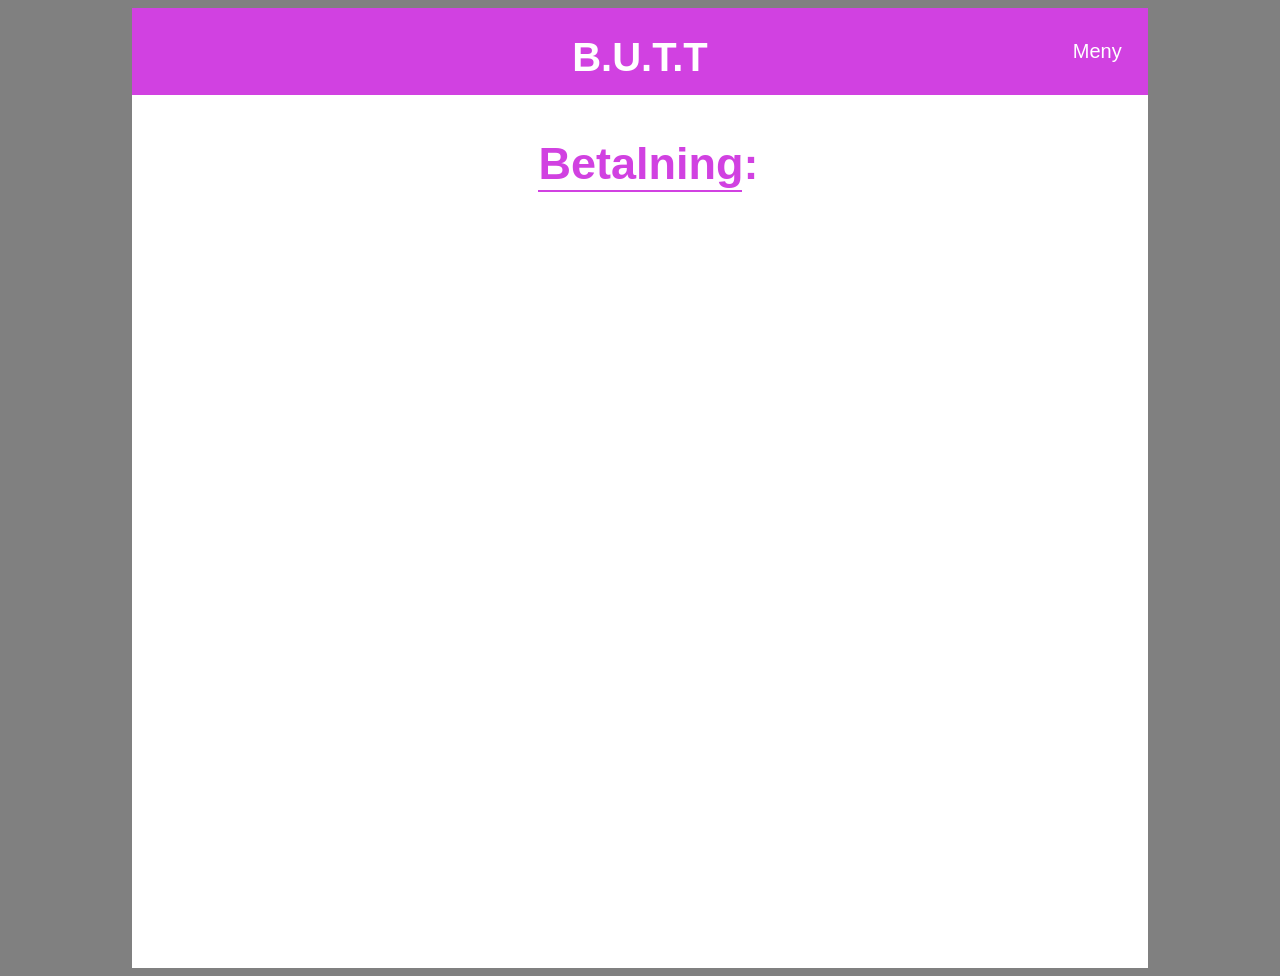
==== B.U.T.T/site/betalning.html @ 01faf0f4 "Lade till "Betala" sidan" ====
<!DOCTYPE html>
<html lang="en">
<head>
    <meta charset="UTF-8">
    <meta name="viewport" content="width=device-width, initial-scale=1.0">
    <link rel="stylesheet" href="css/betalning.css">
    <title>B.U.T.T</title>
</head>
<body>
    <div class="container">
        <header>
            <h1>B.U.T.T</h1>
        </header>
        <button class="menyknapp" onclick="toggleMenu()">Meny</button>

        <div class="hotell">
            <h1>Betalning:</h1>
        </div>
        
       <div class="menu"  onclick="toggleMenu()">
            <i class="material-icons">Stäng</i>
            <nav>
                <p></p>
                <p>Kontakta Oss</p>
                <p></p>
                <p>Om Oss</p>
            </nav>
        
        </div>
        <script src="js/menu.js"></script>
    </div>
</body>
---- B.U.T.T/site/css/betalning.css ----
body{
    background-color: grey;
}

.container{
    display: grid;
    grid-template-rows: repeat(20,1fr);
    grid-template-columns: repeat(10,1fr);
    height: 960px;
    width: 1016px;
    background-color: white;
    margin: auto;
    grid-row-gap: 10px;
}


/* Headern */
header{
    grid-row: 1/3;
    grid-column: 1/11;
    background-color: rgb(209, 65, 225);
}

header h1{
    text-align: center;
    color: white;
    font-family: Arial, Helvetica, sans-serif;
    font-size: 40px;
}

.hotell{
    grid-row: 3/5;
    grid-column: 5/7;
    grid-template-columns: repeat(3,1fr);
    grid-template-rows: repeat(2,1fr);
    display: grid;
}

.hotell h1{
    grid-row: 2/3;
    grid-column: 1/4;
    color: rgb(209, 65, 225);
    text-align: center;
    margin: 0px;
    font-family: Arial, Helvetica, sans-serif;
    font-size: 45px;
    border-style: solid;
    border-color: rgb(209, 65, 225);
    border-top: none;
    border-left: none;
    border-right: none;
    border-bottom-width: 2px;
}


/* Menyn */
.menu i.material-icons{    
    font-size: 20px;
    font-family: Arial, Helvetica, sans-serif;
    font-style: normal;
    margin-left: 10px;
}

.menyknapp{
    grid-column: 10/11;
    grid-row: 1/3;
    font-family: Arial, Helvetica, sans-serif;
    font-size: 20px;
    color: white;
    background-color: rgb(209, 65, 225);
    text-align: center;
    border: none;
    transition-duration: 0.4s;
    text-decoration: none;
    overflow: hidden;
    cursor: pointer;
}

.menyknapp:after {
    content: "";
    background: #f1f1f1;
    display: block;
    overflow: hidden;
    position: absolute;
    padding-top: 90px;
    padding-left: 110px;
    margin-left: -15px;
    margin-top: -55px;
    opacity: 0;
    transition: 0.4s
}

.menyknapp:active:after {
    padding: 0;
    margin: 0;
    opacity: 1;
    transition: 0s
}

p{
    font-family: Arial, Helvetica, sans-serif;
}

.menu{
    display: none;
    grid-row: 3/6;
    grid-column: 10/11;
    background: white;
    border-style: solid;
    border-color: grey;
    border-width: 2px;
}

.show{
    display: block;
}

@media only screen and (max-device-width: 400px){
    
    .container{
        grid-template-rows: repeat(10,1fr);
        grid-template-columns: repeat(5,1fr);
        height: 568px;
        width: 320px;
    }

    /* Headern */
    header{
        grid-row: 1/2;
        grid-column: 1/6;
    }

    header h1{
        font-size: 30px;
        text-align: center;
        margin-top: 7px;
        margin-bottom: 0px;
    }

    .hotell{
        grid-row: 2/3;
        grid-column: 2/5;
    }

    .hotell h1{
        font-size: 20px;
        border: none;
        grid-row: 2/3;
    }


    /* Menyn */
    .menu i.material-icons{    
        font-size: 12px;
    }

    .menyknapp{
        grid-column: 5/6;
        grid-row: 1/2;
        font-size: 15px;
    }

    .menyknapp:after{
        grid-column: 5/6;
        grid-row: 1/2;
        padding-top: 45px;
        padding-left: 65px;
        margin-left: -7px;
        margin-top: -30px;
    }

    .menu{
        grid-row: 2/4;
        grid-column: 5/6;
        font-size: 12px; 
        border-width: 1px;
    }
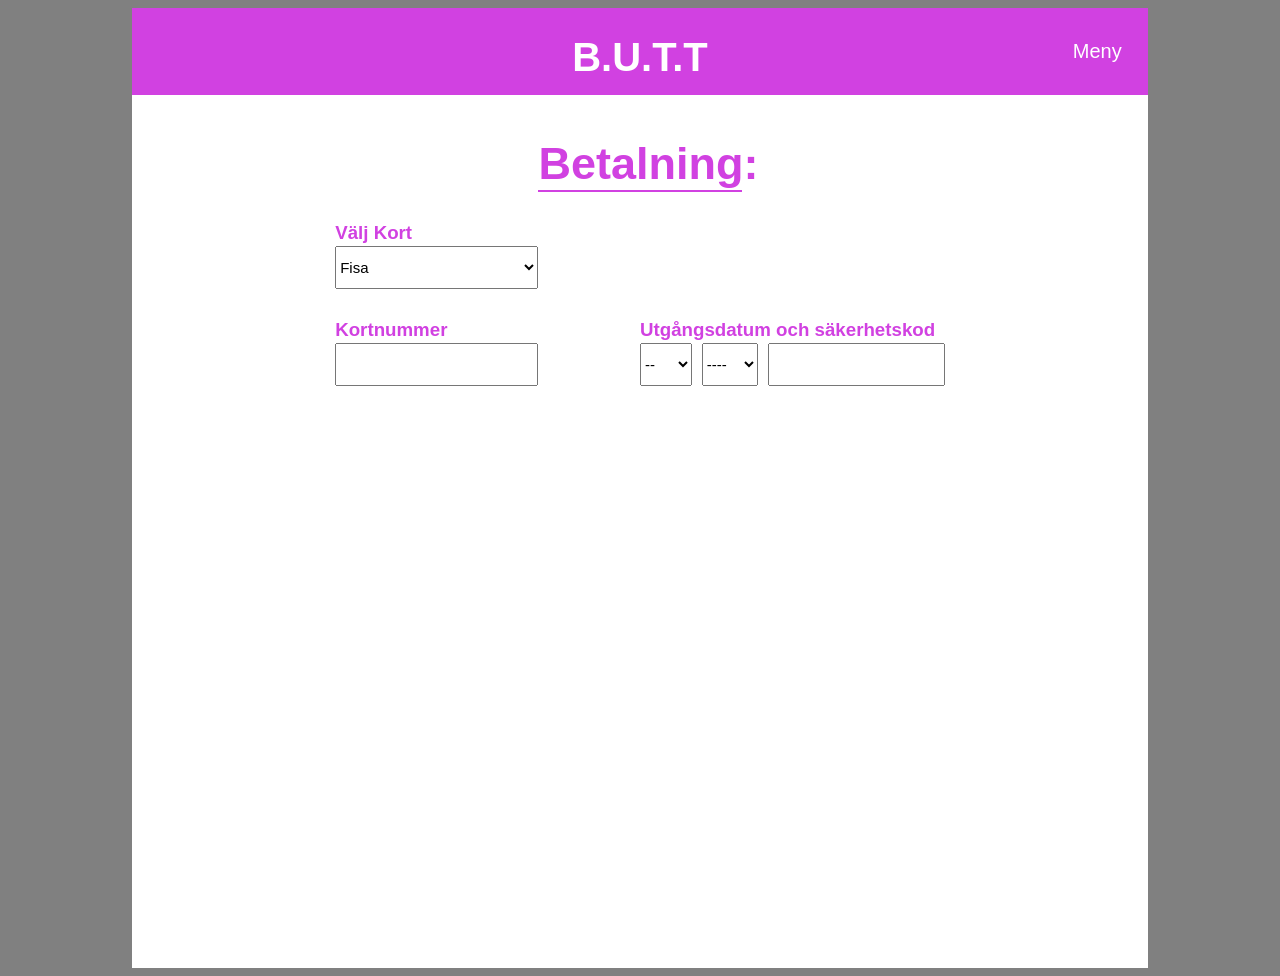
==== commit 7768c78a: "Lade till "Kortinfo" delen av sidan" ====
--- a/B.U.T.T/site/betalning.html
+++ b/B.U.T.T/site/betalning.html
@@ -28,5 +28,59 @@
         
         </div>
         <script src="js/menu.js"></script>
+    
+        <div class="korttyp">
+            <h3>Välj Kort</h3>
+            <select>
+                <option>Fisa</option>
+                <option>GayGal</option>
+                <option>MasterTard</option>
+                <option>Canadian Express</option>
+            </select>
+        </div>
+
+        <div class="kortnummer">
+            <h3>Kortnummer</h3>
+            <input type="text">
+        </div>
+
+        <div class="utgångsdatum">
+            <h3>Utgångsdatum och säkerhetskod</h3>
+            
+            <select type="text" class="månad">
+                <option>--</option>
+                <option>01</option>
+                <option>02</option>
+                <option>03</option>
+                <option>04</option>
+                <option>05</option>
+                <option>06</option>
+                <option>07</option>
+                <option>08</option>
+                <option>09</option>
+                <option>10</option>
+                <option>11</option>
+                <option>12</option>
+            </select>
+            
+            <select type="text" class="år">
+                <option>----</option>
+                <option>2018</option>
+                <option>2019</option>
+                <option>2020</option>
+                <option>2021</option>
+                <option>2022</option>
+                <option>2023</option>
+                <option>2024</option>
+                <option>2025</option>
+                <option>2026</option>
+                <option>2027</option>
+                <option>2028</option>
+            </select>
+            
+            <input type="text" class="säkerhetskod">
+        </div>
+        
+    
     </div>
 </body>
--- a/B.U.T.T/site/css/betalning.css
+++ b/B.U.T.T/site/css/betalning.css
@@ -115,6 +115,74 @@
     display: block;
 }
 
+/* Kortinfo */
+.korttyp{
+    grid-row: 5/7;
+    grid-column: 3/5;
+    grid-template-columns: repeat(2,1fr);
+    grid-template-rows: repeat(2,1fr);
+    display: grid;
+}
+
+h3{
+    grid-row: 1/2;
+    grid-column: 1/3;
+    font-family: Arial, Helvetica, sans-serif;
+    color: rgb(209, 65, 225);
+    margin-top: 20px;
+    margin-bottom: 0px;
+}
+
+select{
+    grid-row: 2/3;
+    grid-column: 1/3;
+    font-size: 15px;
+}
+
+.kortnummer{
+    grid-row: 7/9;
+    grid-column: 3/5;
+    grid-template-columns: repeat(2,1fr);
+    grid-template-rows: repeat(2,1fr);
+    display: grid;
+}
+
+.kortnummer input{
+    grid-row: 2/3;
+    grid-column: 1/3;
+    font-size: 15px;
+}
+
+.utgångsdatum{
+    grid-column: 6/9;
+    grid-row: 7/9;
+    grid-template-columns: repeat(3,1fr);
+    grid-template-rows: repeat(2,1fr);
+    grid-column-gap: 10px;
+    display: grid;
+}
+
+.månad{
+    grid-row: 2/3;
+    grid-column: 1/2;
+}
+
+.år{
+    grid-row: 2/3;
+    grid-column: 2/3;
+}
+
+.säkerhetskod{
+    grid-row: 2/3;
+    grid-column: 3/4;
+}
+
+.utgångsdatum h3{
+    grid-column: 1/4;
+}
+
+
+
 @media only screen and (max-device-width: 400px){
     
     .container{
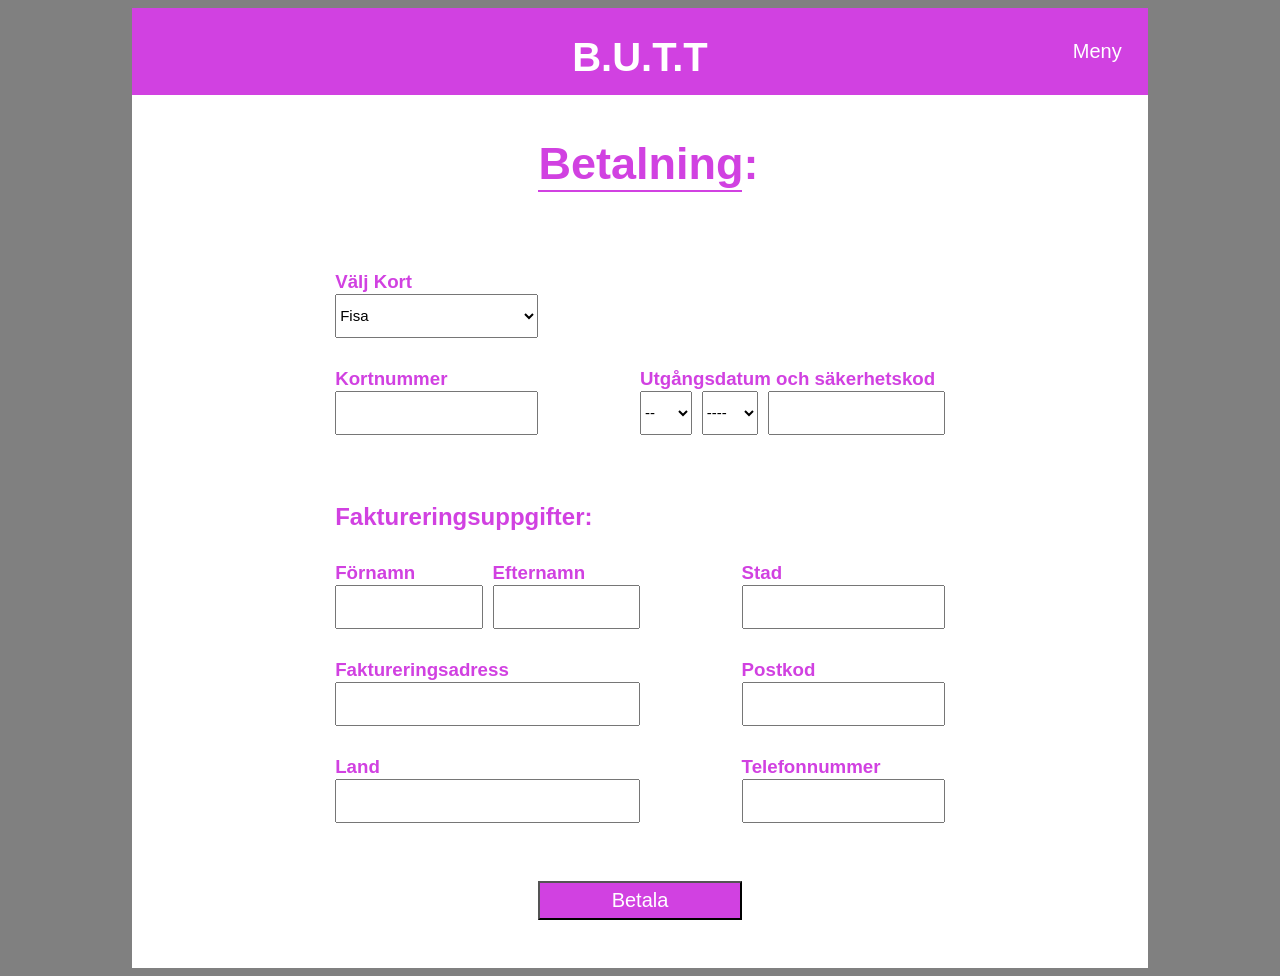
==== commit 538812bd: "Lade till alla faktureringsuppgiftfält" ====
--- a/B.U.T.T/site/betalning.html
+++ b/B.U.T.T/site/betalning.html
@@ -80,7 +80,44 @@
             
             <input type="text" class="säkerhetskod">
         </div>
+
+        <h2>Faktureringsuppgifter:</h2>
+        <div class="namn">
+            <h3 class="förnamn">Förnamn</h3>
+            <input type="text" class="förnamn_input">
+
+            <h3 class="efternamn">Efternamn</h3>
+            <input type="text" class="efternamn_input">
+        </div>
         
+        <div class="stad">
+            <h3>Stad</h3>
+            <input type="text">
+        </div>
+
+        <div class="faktureringsadress">
+            <h3>Faktureringsadress</h3>
+            <input type="text">
+        </div>
+
+        <div class="postkod">
+            <h3>Postkod</h3>
+            <input type="text">
+        </div>
+
+        <div class="land">
+            <h3>Land</h3>
+            <input type="text">
+        </div>
+
+        <div class="telefonnummer">
+            <h3>Telefonnummer</h3>
+            <input type="text">
+        </div>
+
+        <a href="betalning.html">
+                <button class="bokaknapp">Betala</button>
+            </a>
     
     </div>
 </body>
--- a/B.U.T.T/site/css/betalning.css
+++ b/B.U.T.T/site/css/betalning.css
@@ -117,7 +117,7 @@
 
 /* Kortinfo */
 .korttyp{
-    grid-row: 5/7;
+    grid-row: 6/8;
     grid-column: 3/5;
     grid-template-columns: repeat(2,1fr);
     grid-template-rows: repeat(2,1fr);
@@ -140,7 +140,7 @@
 }
 
 .kortnummer{
-    grid-row: 7/9;
+    grid-row: 8/10;
     grid-column: 3/5;
     grid-template-columns: repeat(2,1fr);
     grid-template-rows: repeat(2,1fr);
@@ -155,7 +155,7 @@
 
 .utgångsdatum{
     grid-column: 6/9;
-    grid-row: 7/9;
+    grid-row: 8/10;
     grid-template-columns: repeat(3,1fr);
     grid-template-rows: repeat(2,1fr);
     grid-column-gap: 10px;
@@ -179,6 +179,137 @@
 
 .utgångsdatum h3{
     grid-column: 1/4;
+}
+
+/* Faktureringsuppgifter */
+h2{
+    grid-row: 11/12;
+    grid-column: 3/6;
+    font-family: Arial, Helvetica, sans-serif;
+    color: rgb(209, 65, 225);
+    margin-top: 10px;
+    margin-bottom: 0px;
+}
+
+.namn{
+    grid-column: 3/6;
+    grid-row: 12/14;
+    grid-template-columns: repeat(4,1fr);
+    grid-template-rows: repeat(2,1fr);
+    grid-column-gap: 10px;
+    display: grid;
+}
+
+.förnamn{
+    grid-row: 1/2;
+    grid-column: 1/3;
+}
+
+.namn .förnamn_input{
+    grid-row: 2/3;
+    grid-column: 1/3;
+}
+
+.efternamn{
+    grid-row: 1/2;
+    grid-column: 3/5;
+}
+
+.namn .efternamn_input{
+    grid-row: 2/3;
+    grid-column: 3/5;
+}
+
+.stad{
+    grid-row: 12/14;
+    grid-column: 7/9;
+    grid-template-columns: repeat(3,1fr);
+    grid-template-rows: repeat(2,1fr);
+    display: grid;
+}
+
+.stad input{
+    grid-row: 2/3;
+    grid-column: 1/4;
+}
+
+.faktureringsadress{
+    grid-row: 14/16;
+    grid-column: 3/6;
+    grid-template-columns: repeat(3,1fr);
+    grid-template-rows: repeat(2,1fr);
+    display: grid;
+}
+
+.faktureringsadress input{
+    grid-row: 2/3;
+    grid-column: 1/4;
+}
+
+.postkod{
+    grid-row: 14/16;
+    grid-column: 7/9;
+    grid-template-columns: repeat(3,1fr);
+    grid-template-rows: repeat(2,1fr);
+    display: grid;
+}
+
+.postkod input{
+    grid-row: 2/3;
+    grid-column: 1/4;
+}
+
+.land{
+    grid-row: 16/18;
+    grid-column: 3/6;
+    grid-template-columns: repeat(3,1fr);
+    grid-template-rows: repeat(2,1fr);
+    display: grid;
+}
+
+.land input{
+    grid-row: 2/3;
+    grid-column: 1/4;
+}
+
+.telefonnummer{
+    grid-row: 16/18;
+    grid-column: 7/9;
+    grid-template-columns: repeat(3,1fr);
+    grid-template-rows: repeat(2,1fr);
+    display: grid;
+}
+
+.telefonnummer input{
+    grid-row: 2/3;
+    grid-column: 1/4;
+}
+
+a{
+    grid-row: 19/20;
+    grid-column: 5/7;
+    grid-template-rows: repeat(1,1fr);
+    grid-template-columns: repeat(1,1fr);
+    display: grid;
+    text-decoration: none;
+}
+
+.bokaknapp{
+    grid-row: 1/2;
+    grid-column: 1/2;
+    font-family: Arial, Helvetica, sans-serif;
+    font-size: 20px;
+    color: white;
+    background-color: rgb(209, 65, 225);
+    text-align: center;
+    transition-duration: 0.4s;
+}
+
+.bokaknapp:hover{
+    background-color: white;
+    color: black;
+    border: 2px solid rgb(209, 65, 225);
+    transition-duration: 0.4s;
 }
 
 
